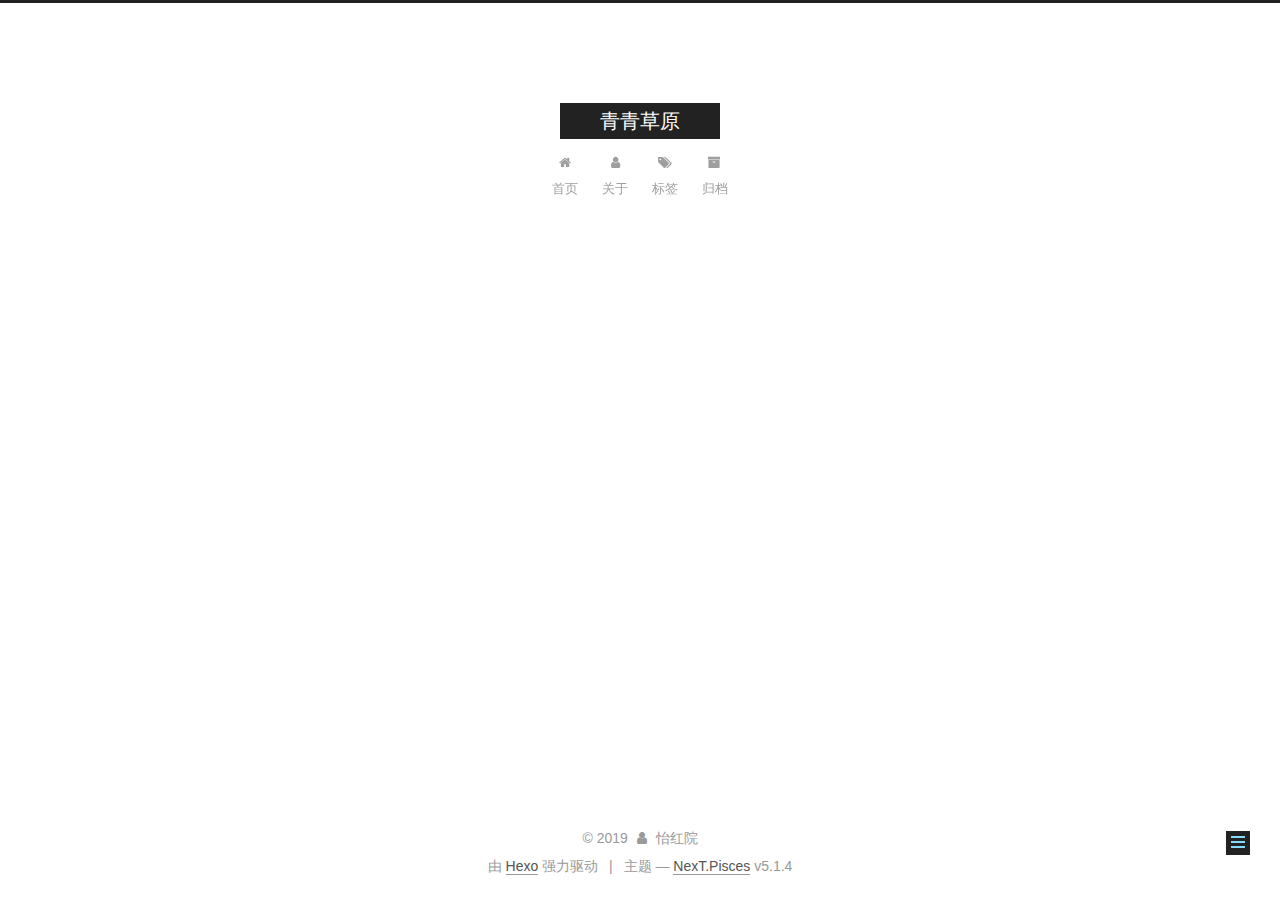
==== about/index.html @ 9c21d279 "Site updated: 2019-01-06 16:43:03" ====
<!DOCTYPE html>



  


<html class="theme-next pisces use-motion" lang="zh-Hans">
<head><meta name="generator" content="Hexo 3.8.0">
  <meta charset="UTF-8">
<meta http-equiv="X-UA-Compatible" content="IE=edge">
<meta name="viewport" content="width=device-width, initial-scale=1, maximum-scale=1">
<meta name="theme-color" content="#222">









<meta http-equiv="Cache-Control" content="no-transform">
<meta http-equiv="Cache-Control" content="no-siteapp">
















  
  
  <link href="/lib/fancybox/source/jquery.fancybox.css?v=2.1.5" rel="stylesheet" type="text/css">







<link href="/lib/font-awesome/css/font-awesome.min.css?v=4.6.2" rel="stylesheet" type="text/css">

<link href="/css/main.css?v=5.1.4" rel="stylesheet" type="text/css">


  <link rel="apple-touch-icon" sizes="180x180" href="/images/apple-touch-icon-next.png?v=5.1.4">


  <link rel="icon" type="image/png" sizes="32x32" href="/images/favicon-32x32-next.png?v=5.1.4">


  <link rel="icon" type="image/png" sizes="16x16" href="/images/favicon-16x16-next.png?v=5.1.4">


  <link rel="mask-icon" href="/images/logo.svg?v=5.1.4" color="#222">





  <meta name="keywords" content="Hexo, NexT">










<meta property="og:type" content="website">
<meta property="og:title" content="about">
<meta property="og:url" content="http://yoursite.com/about/index.html">
<meta property="og:site_name" content="青青草原">
<meta property="og:locale" content="zh-Hans">
<meta property="og:updated_time" content="2019-01-05T13:21:38.203Z">
<meta name="twitter:card" content="summary">
<meta name="twitter:title" content="about">



<script type="text/javascript" id="hexo.configurations">
  var NexT = window.NexT || {};
  var CONFIG = {
    root: '/',
    scheme: 'Pisces',
    version: '5.1.4',
    sidebar: {"position":"right","display":"post","offset":12,"b2t":false,"scrollpercent":false,"onmobile":false},
    fancybox: true,
    tabs: true,
    motion: {"enable":true,"async":false,"transition":{"post_block":"fadeIn","post_header":"slideDownIn","post_body":"slideDownIn","coll_header":"slideLeftIn","sidebar":"slideUpIn"}},
    duoshuo: {
      userId: '0',
      author: '博主'
    },
    algolia: {
      applicationID: '',
      apiKey: '',
      indexName: '',
      hits: {"per_page":10},
      labels: {"input_placeholder":"Search for Posts","hits_empty":"We didn't find any results for the search: ${query}","hits_stats":"${hits} results found in ${time} ms"}
    }
  };
</script>



  <link rel="canonical" href="http://yoursite.com/about/">





  <title>about | 青青草原</title>
  








</head>

<body itemscope="" itemtype="http://schema.org/WebPage" lang="zh-Hans">

  
  
    
  

  <div class="container sidebar-position-right page-post-detail">
    <div class="headband"></div>

    <header id="header" class="header" itemscope="" itemtype="http://schema.org/WPHeader">
      <div class="header-inner"><div class="site-brand-wrapper">
  <div class="site-meta ">
    

    <div class="custom-logo-site-title">
      <a href="/" class="brand" rel="start">
        <span class="logo-line-before"><i></i></span>
        <span class="site-title">青青草原</span>
        <span class="logo-line-after"><i></i></span>
      </a>
    </div>
      
        <p class="site-subtitle"></p>
      
  </div>

  <div class="site-nav-toggle">
    <button>
      <span class="btn-bar"></span>
      <span class="btn-bar"></span>
      <span class="btn-bar"></span>
    </button>
  </div>
</div>

<nav class="site-nav">
  

  
    <ul id="menu" class="menu">
      
        
        <li class="menu-item menu-item-home">
          <a href="/" rel="section">
            
              <i class="menu-item-icon fa fa-fw fa-home"></i> <br>
            
            首页
          </a>
        </li>
      
        
        <li class="menu-item menu-item-about">
          <a href="/about/" rel="section">
            
              <i class="menu-item-icon fa fa-fw fa-user"></i> <br>
            
            关于
          </a>
        </li>
      
        
        <li class="menu-item menu-item-tags">
          <a href="/tags/" rel="section">
            
              <i class="menu-item-icon fa fa-fw fa-tags"></i> <br>
            
            标签
          </a>
        </li>
      
        
        <li class="menu-item menu-item-archives">
          <a href="/archives/" rel="section">
            
              <i class="menu-item-icon fa fa-fw fa-archive"></i> <br>
            
            归档
          </a>
        </li>
      

      
    </ul>
  

  
</nav>



 </div>
    </header>

    <main id="main" class="main">
      <div class="main-inner">
        <div class="content-wrap">
          <div id="content" class="content">
            

  <div id="posts" class="posts-expand">
    
    
    
    <div class="post-block page">
      <header class="post-header">

	<h1 class="post-title" itemprop="name headline">about</h1>



</header>

      
      
      
      <div class="post-body">
        
        
          
        
      </div>
      
      
      
    </div>
    
    
    
  </div>


          </div>
          


          

  



        </div>
        
          
  
  <div class="sidebar-toggle">
    <div class="sidebar-toggle-line-wrap">
      <span class="sidebar-toggle-line sidebar-toggle-line-first"></span>
      <span class="sidebar-toggle-line sidebar-toggle-line-middle"></span>
      <span class="sidebar-toggle-line sidebar-toggle-line-last"></span>
    </div>
  </div>

  <aside id="sidebar" class="sidebar">
    
    <div class="sidebar-inner">

      

      

      <section class="site-overview-wrap sidebar-panel sidebar-panel-active">
        <div class="site-overview">
          <div class="site-author motion-element" itemprop="author" itemscope="" itemtype="http://schema.org/Person">
            
              <img class="site-author-image" itemprop="image" src="/images/jiqimao.jpg" alt="怡红院">
            
              <p class="site-author-name" itemprop="name">怡红院</p>
              <p class="site-description motion-element" itemprop="description"></p>
          </div>

          <nav class="site-state motion-element">

            
              <div class="site-state-item site-state-posts">
              
                <a href="/archives/">
              
                  <span class="site-state-item-count">1</span>
                  <span class="site-state-item-name">日志</span>
                </a>
              </div>
            

            

            

          </nav>

          

          
            <div class="links-of-author motion-element">
                
                  <span class="links-of-author-item">
                    <a href="https://github.com/dadjdka" target="_blank" title="GitHub">
                      
                        <i class="fa fa-fw fa-github"></i>GitHub</a>
                  </span>
                
                  <span class="links-of-author-item">
                    <a href="https://weibo.com/u/5741704016" target="_blank" title="weibo">
                      
                        <i class="fa fa-fw fa-weibo"></i>weibo</a>
                  </span>
                
            </div>
          

          
          

          
          
            <div class="links-of-blogroll motion-element links-of-blogroll-block">
              <div class="links-of-blogroll-title">
                <i class="fa  fa-fw fa-link"></i>
                Links
              </div>
              <ul class="links-of-blogroll-list">
                
                  <li class="links-of-blogroll-item">
                    <a href="http://#/" title="站长推荐" target="_blank">站长推荐</a>
                  </li>
                
              </ul>
            </div>
          

          

        </div>
      </section>

      

      

    </div>
  </aside>


        
      </div>
    </main>

    <footer id="footer" class="footer">
      <div class="footer-inner">
        <div class="copyright">&copy; <span itemprop="copyrightYear">2019</span>
  <span class="with-love">
    <i class="fa fa-user"></i>
  </span>
  <span class="author" itemprop="copyrightHolder">怡红院</span>

  
</div>


  <div class="powered-by">由 <a class="theme-link" target="_blank" href="https://hexo.io">Hexo</a> 强力驱动</div>



  <span class="post-meta-divider">|</span>



  <div class="theme-info">主题 &mdash; <a class="theme-link" target="_blank" href="https://github.com/iissnan/hexo-theme-next">NexT.Pisces</a> v5.1.4</div>




        







        
      </div>
    </footer>

    
      <div class="back-to-top">
        <i class="fa fa-arrow-up"></i>
        
      </div>
    

    

  </div>

  

<script type="text/javascript">
  if (Object.prototype.toString.call(window.Promise) !== '[object Function]') {
    window.Promise = null;
  }
</script>









  












  
  
    <script type="text/javascript" src="/lib/jquery/index.js?v=2.1.3"></script>
  

  
  
    <script type="text/javascript" src="/lib/fastclick/lib/fastclick.min.js?v=1.0.6"></script>
  

  
  
    <script type="text/javascript" src="/lib/jquery_lazyload/jquery.lazyload.js?v=1.9.7"></script>
  

  
  
    <script type="text/javascript" src="/lib/velocity/velocity.min.js?v=1.2.1"></script>
  

  
  
    <script type="text/javascript" src="/lib/velocity/velocity.ui.min.js?v=1.2.1"></script>
  

  
  
    <script type="text/javascript" src="/lib/fancybox/source/jquery.fancybox.pack.js?v=2.1.5"></script>
  


  


  <script type="text/javascript" src="/js/src/utils.js?v=5.1.4"></script>

  <script type="text/javascript" src="/js/src/motion.js?v=5.1.4"></script>



  
  


  <script type="text/javascript" src="/js/src/affix.js?v=5.1.4"></script>

  <script type="text/javascript" src="/js/src/schemes/pisces.js?v=5.1.4"></script>



  
  <script type="text/javascript" src="/js/src/scrollspy.js?v=5.1.4"></script>
<script type="text/javascript" src="/js/src/post-details.js?v=5.1.4"></script>



  


  <script type="text/javascript" src="/js/src/bootstrap.js?v=5.1.4"></script>



  


  




	





  





  












  





  

  

  

  
  

  

  

  

</body>
</html>
---- css/main.css ----
/* normalize.css v3.0.2 | MIT License | git.io/normalize */
html {
  font-family: sans-serif; /* 1 */
  -ms-text-size-adjust: 100%; /* 2 */
  -webkit-text-size-adjust: 100%; /* 2 */
}
body {
  margin: 0;
}
article,
aside,
details,
figcaption,
figure,
footer,
header,
hgroup,
main,
menu,
nav,
section,
summary {
  display: block;
}
audio,
canvas,
progress,
video {
  display: inline-block; /* 1 */
  vertical-align: baseline; /* 2 */
}
audio:not([controls]) {
  display: none;
  height: 0;
}
[hidden],
template {
  display: none;
}
a {
  background-color: transparent;
}
a:active,
a:hover {
  outline: 0;
}
abbr[title] {
  border-bottom: 1px dotted;
}
b,
strong {
  font-weight: bold;
}
dfn {
  font-style: italic;
}
h1 {
  font-size: 2em;
  margin: 0.67em 0;
}
mark {
  background: #ff0;
  color: #000;
}
small {
  font-size: 80%;
}
sub,
sup {
  font-size: 75%;
  line-height: 0;
  position: relative;
  vertical-align: baseline;
}
sup {
  top: -0.5em;
}
sub {
  bottom: -0.25em;
}
img {
  border: 0;
}
svg:not(:root) {
  overflow: hidden;
}
figure {
  margin: 1em 40px;
}
hr {
  -moz-box-sizing: content-box;
  box-sizing: content-box;
  height: 0;
}
pre {
  overflow: auto;
}
code,
kbd,
pre,
samp {
  font-family: monospace, monospace;
  font-size: 1em;
}
button,
input,
optgroup,
select,
textarea {
  color: inherit; /* 1 */
  font: inherit; /* 2 */
  margin: 0; /* 3 */
}
button {
  overflow: visible;
}
button,
select {
  text-transform: none;
}
button,
html input[type="button"],
input[type="reset"],
input[type="submit"] {
  -webkit-appearance: button; /* 2 */
  cursor: pointer; /* 3 */
}
button[disabled],
html input[disabled] {
  cursor: default;
}
button::-moz-focus-inner,
input::-moz-focus-inner {
  border: 0;
  padding: 0;
}
input {
  line-height: normal;
}
input[type="checkbox"],
input[type="radio"] {
  box-sizing: border-box; /* 1 */
  padding: 0; /* 2 */
}
input[type="number"]::-webkit-inner-spin-button,
input[type="number"]::-webkit-outer-spin-button {
  height: auto;
}
input[type="search"] {
  -webkit-appearance: textfield; /* 1 */
  -moz-box-sizing: content-box;
  -webkit-box-sizing: content-box; /* 2 */
  box-sizing: content-box;
}
input[type="search"]::-webkit-search-cancel-button,
input[type="search"]::-webkit-search-decoration {
  -webkit-appearance: none;
}
fieldset {
  border: 1px solid #c0c0c0;
  margin: 0 2px;
  padding: 0.35em 0.625em 0.75em;
}
legend {
  border: 0; /* 1 */
  padding: 0; /* 2 */
}
textarea {
  overflow: auto;
}
optgroup {
  font-weight: bold;
}
table {
  border-collapse: collapse;
  border-spacing: 0;
}
td,
th {
  padding: 0;
}
::selection {
  background: #262a30;
  color: #fff;
}
body {
  position: relative;
  font-family: 'Lato', "PingFang SC", "Microsoft YaHei", sans-serif;
  font-size: 14px;
  line-height: 2;
  color: #555;
  background: #fff;
}
@media (max-width: 767px) {
  body {
    padding-right: 0 !important;
  }
}
@media (min-width: 768px) and (max-width: 991px) {
  body {
    padding-right: 0 !important;
  }
}
@media (min-width: 1600px) {
  body {
    font-size: 16px;
  }
}
h1,
h2,
h3,
h4,
h5,
h6 {
  margin: 0;
  padding: 0;
  font-weight: bold;
  line-height: 1.5;
  font-family: 'Lato', "PingFang SC", "Microsoft YaHei", sans-serif;
}
h2,
h3,
h4,
h5,
h6 {
  margin: 20px 0 15px;
}
h1 {
  font-size: 22px;
}
@media (max-width: 767px) {
  h1 {
    font-size: 18px;
  }
}
h2 {
  font-size: 20px;
}
@media (max-width: 767px) {
  h2 {
    font-size: 16px;
  }
}
h3 {
  font-size: 18px;
}
@media (max-width: 767px) {
  h3 {
    font-size: 14px;
  }
}
h4 {
  font-size: 16px;
}
@media (max-width: 767px) {
  h4 {
    font-size: 12px;
  }
}
h5 {
  font-size: 14px;
}
@media (max-width: 767px) {
  h5 {
    font-size: 10px;
  }
}
h6 {
  font-size: 12px;
}
@media (max-width: 767px) {
  h6 {
    font-size: 8px;
  }
}
p {
  margin: 0 0 20px 0;
}
a {
  color: #555;
  text-decoration: none;
  outline: none;
  border-bottom: 1px solid #999;
  word-wrap: break-word;
}
a:hover {
  color: #222;
  border-bottom-color: #222;
}
blockquote {
  margin: 0;
  padding: 0;
}
img {
  display: block;
  margin: auto;
  max-width: 100%;
  height: auto;
}
hr {
  margin: 40px 0;
  height: 3px;
  border: none;
  background-color: #ddd;
  background-image: repeating-linear-gradient(-45deg, #fff, #fff 4px, transparent 4px, transparent 8px);
}
blockquote {
  padding: 0 15px;
  color: #666;
  border-left: 4px solid #ddd;
}
blockquote cite::before {
  content: "-";
  padding: 0 5px;
}
dt {
  font-weight: 700;
}
dd {
  margin: 0;
  padding: 0;
}
kbd {
  border: 1px solid #ccc;
  border-radius: 0.2em;
  box-shadow: 0.1em 0.1em 0.2em rgba(0,0,0,0.1);
  background-color: #f9f9f9;
  font-family: inherit;
  background-image: -webkit-linear-gradient(top, #eee, #fff, #eee);
  padding: 0.1em 0.3em;
  white-space: nowrap;
}
.text-left {
  text-align: left;
}
.text-center {
  text-align: center;
}
.text-right {
  text-align: right;
}
.text-justify {
  text-align: justify;
}
.text-nowrap {
  white-space: nowrap;
}
.text-lowercase {
  text-transform: lowercase;
}
.text-uppercase {
  text-transform: uppercase;
}
.text-capitalize {
  text-transform: capitalize;
}
.center-block {
  display: block;
  margin-left: auto;
  margin-right: auto;
}
.clearfix:before,
.clearfix:after {
  content: " ";
  display: table;
}
.clearfix:after {
  clear: both;
}
.pullquote {
  width: 45%;
}
.pullquote.left {
  float: left;
  margin-left: 5px;
  margin-right: 10px;
}
.pullquote.right {
  float: right;
  margin-left: 10px;
  margin-right: 5px;
}
.affix.affix.affix {
  position: fixed;
}
.translation {
  margin-top: -20px;
  font-size: 14px;
  color: #999;
}
.scrollbar-measure {
  width: 100px;
  height: 100px;
  overflow: scroll;
  position: absolute;
  top: -9999px;
}
.use-motion .motion-element {
  opacity: 0;
}
table {
  margin: 20px 0;
  width: 100%;
  border-collapse: collapse;
  border-spacing: 0;
  border: 1px solid #ddd;
  font-size: 14px;
  table-layout: fixed;
  word-wrap: break-all;
}
table>tbody>tr:nth-of-type(odd) {
  background-color: #f9f9f9;
}
table>tbody>tr:hover {
  background-color: #f5f5f5;
}
caption,
th,
td {
  padding: 8px;
  text-align: left;
  vertical-align: middle;
  font-weight: normal;
}
th,
td {
  border-bottom: 3px solid #ddd;
  border-right: 1px solid #eee;
}
th {
  padding-bottom: 10px;
  font-weight: 700;
}
td {
  border-bottom-width: 1px;
}
html,
body {
  height: 100%;
}
.container {
  position: relative;
  min-height: 100%;
}
.header-inner {
  margin: 0 auto;
  padding: 100px 0 70px;
  width: 700px;
}
@media (min-width: 1600px) {
  .container .header-inner {
    width: 900px;
  }
}
.main {
  padding-bottom: 150px;
}
.main-inner {
  margin: 0 auto;
  width: 700px;
}
@media (min-width: 1600px) {
  .container .main-inner {
    width: 900px;
  }
}
.footer {
  position: absolute;
  left: 0;
  bottom: 0;
  width: 100%;
  min-height: 50px;
}
.footer-inner {
  box-sizing: border-box;
  margin: 20px auto;
  width: 700px;
}
@media (min-width: 1600px) {
  .container .footer-inner {
    width: 900px;
  }
}
pre,
.highlight {
  overflow: auto;
  margin: 20px 0;
  padding: 0;
  font-size: 13px;
  color: #4d4d4c;
  background: #f7f7f7;
  line-height: 1.6;
}
pre,
code {
  font-family: consolas, Menlo, "PingFang SC", "Microsoft YaHei", monospace;
}
code {
  padding: 2px 4px;
  word-wrap: break-word;
  color: #555;
  background: #eee;
  border-radius: 3px;
  font-size: 13px;
}
pre {
  padding: 10px;
}
pre code {
  padding: 0;
  color: #4d4d4c;
  background: none;
  text-shadow: none;
}
.highlight {
  border-radius: 1px;
}
.highlight pre {
  border: none;
  margin: 0;
  padding: 10px 0;
}
.highlight table {
  margin: 0;
  width: auto;
  border: none;
}
.highlight td {
  border: none;
  padding: 0;
}
.highlight figcaption {
  font-size: 1em;
  color: #4d4d4c;
  line-height: 1em;
  margin-bottom: 1em;
}
.highlight figcaption:before,
.highlight figcaption:after {
  content: " ";
  display: table;
}
.highlight figcaption:after {
  clear: both;
}
.highlight figcaption a {
  float: right;
  color: #4d4d4c;
}
.highlight figcaption a:hover {
  border-bottom-color: #4d4d4c;
}
.highlight .gutter pre {
  padding-left: 10px;
  padding-right: 10px;
  color: #869194;
  text-align: right;
  background-color: #eff2f3;
}
.highlight .code pre {
  width: 100%;
  padding-left: 10px;
  padding-right: 10px;
  background-color: #f7f7f7;
}
.highlight .line {
  height: 20px;
}
.gutter {
  -webkit-user-select: none;
  -moz-user-select: none;
  -ms-user-select: none;
  user-select: none;
}
.gist table {
  width: auto;
}
.gist table td {
  border: none;
}
pre .deletion {
  background: #fdd;
}
pre .addition {
  background: #dfd;
}
pre .meta {
  color: #8959a8;
}
pre .comment {
  color: #8e908c;
}
pre .variable,
pre .attribute,
pre .tag,
pre .regexp,
pre .ruby .constant,
pre .xml .tag .title,
pre .xml .pi,
pre .xml .doctype,
pre .html .doctype,
pre .css .id,
pre .css .class,
pre .css .pseudo {
  color: #c82829;
}
pre .number,
pre .preprocessor,
pre .built_in,
pre .literal,
pre .params,
pre .constant,
pre .command {
  color: #f5871f;
}
pre .ruby .class .title,
pre .css .rules .attribute,
pre .string,
pre .value,
pre .inheritance,
pre .header,
pre .ruby .symbol,
pre .xml .cdata,
pre .special,
pre .number,
pre .formula {
  color: #718c00;
}
pre .title,
pre .css .hexcolor {
  color: #3e999f;
}
pre .function,
pre .python .decorator,
pre .python .title,
pre .ruby .function .title,
pre .ruby .title .keyword,
pre .perl .sub,
pre .javascript .title,
pre .coffeescript .title {
  color: #4271ae;
}
pre .keyword,
pre .javascript .function {
  color: #8959a8;
}
.full-image.full-image.full-image.full-image {
  border: none;
  max-width: 100%;
  width: auto;
  margin: 20px auto 25px;
}
@media (min-width: 992px) {
  .full-image.full-image.full-image.full-image {
    max-width: none;
    width: 110%;
    margin: 25px -5%;
  }
}
.blockquote-center,
.page-home .post-type-quote blockquote,
.page-post-detail .post-type-quote blockquote {
  position: relative;
  margin: 40px 0;
  padding: 0;
  border-left: none;
  text-align: center;
}
.blockquote-center::before,
.page-home .post-type-quote blockquote::before,
.page-post-detail .post-type-quote blockquote::before,
.blockquote-center::after,
.page-home .post-type-quote blockquote::after,
.page-post-detail .post-type-quote blockquote::after {
  position: absolute;
  content: ' ';
  display: block;
  width: 100%;
  height: 24px;
  opacity: 0.2;
  background-repeat: no-repeat;
  background-position: 0 -6px;
  background-size: 22px 22px;
}
.blockquote-center::before,
.page-home .post-type-quote blockquote::before,
.page-post-detail .post-type-quote blockquote::before {
  top: -20px;
  background-image: url("../images/quote-l.svg");
  border-top: 1px solid #ccc;
}
.blockquote-center::after,
.page-home .post-type-quote blockquote::after,
.page-post-detail .post-type-quote blockquote::after {
  bottom: -20px;
  background-image: url("../images/quote-r.svg");
  border-bottom: 1px solid #ccc;
  background-position: 100% 8px;
}
.blockquote-center p,
.page-home .post-type-quote blockquote p,
.page-post-detail .post-type-quote blockquote p,
.blockquote-center div,
.page-home .post-type-quote blockquote div,
.page-post-detail .post-type-quote blockquote div {
  text-align: center;
}
.post .post-body .group-picture img {
  box-sizing: border-box;
  padding: 0 3px;
  border: none;
}
.post .group-picture-row {
  overflow: hidden;
  margin-top: 6px;
}
.post .group-picture-row:first-child {
  margin-top: 0;
}
.post .group-picture-column {
  float: left;
}
.page-post-detail .post-body .group-picture-column {
  float: none;
  margin-top: 10px;
  width: auto !important;
}
.page-post-detail .post-body .group-picture-column img {
  margin: 0 auto;
}
.page-archive .group-picture-container {
  overflow: hidden;
}
.page-archive .group-picture-row {
  float: left;
}
.page-archive .group-picture-row:first-child {
  margin-top: 6px;
}
.page-archive .group-picture-column {
  max-width: 150px;
  max-height: 150px;
}
.post-body .note {
  position: relative;
  padding: 15px;
  margin-bottom: 20px;
  border: 1px solid #eee;
  border-left-width: 5px;
  border-radius: 3px;
}
.post-body .note h2,
.post-body .note h3,
.post-body .note h4,
.post-body .note h5,
.post-body .note h6 {
  margin-top: 0;
  margin-bottom: 0;
  border-bottom: initial;
  padding-top: 0 !important;
}
.post-body .note p:first-child,
.post-body .note ul:first-child,
.post-body .note ol:first-child,
.post-body .note table:first-child,
.post-body .note pre:first-child,
.post-body .note blockquote:first-child {
  margin-top: 0;
}
.post-body .note p:last-child,
.post-body .note ul:last-child,
.post-body .note ol:last-child,
.post-body .note table:last-child,
.post-body .note pre:last-child,
.post-body .note blockquote:last-child {
  margin-bottom: 0;
}
.post-body .note.default {
  border-left-color: #777;
}
.post-body .note.default h2,
.post-body .note.default h3,
.post-body .note.default h4,
.post-body .note.default h5,
.post-body .note.default h6 {
  color: #777;
}
.post-body .note.primary {
  border-left-color: #6f42c1;
}
.post-body .note.primary h2,
.post-body .note.primary h3,
.post-body .note.primary h4,
.post-body .note.primary h5,
.post-body .note.primary h6 {
  color: #6f42c1;
}
.post-body .note.info {
  border-left-color: #428bca;
}
.post-body .note.info h2,
.post-body .note.info h3,
.post-body .note.info h4,
.post-body .note.info h5,
.post-body .note.info h6 {
  color: #428bca;
}
.post-body .note.success {
  border-left-color: #5cb85c;
}
.post-body .note.success h2,
.post-body .note.success h3,
.post-body .note.success h4,
.post-body .note.success h5,
.post-body .note.success h6 {
  color: #5cb85c;
}
.post-body .note.warning {
  border-left-color: #f0ad4e;
}
.post-body .note.warning h2,
.post-body .note.warning h3,
.post-body .note.warning h4,
.post-body .note.warning h5,
.post-body .note.warning h6 {
  color: #f0ad4e;
}
.post-body .note.danger {
  border-left-color: #d9534f;
}
.post-body .note.danger h2,
.post-body .note.danger h3,
.post-body .note.danger h4,
.post-body .note.danger h5,
.post-body .note.danger h6 {
  color: #d9534f;
}
.post-body .label {
  display: inline;
  padding: 0 2px;
  white-space: nowrap;
}
.post-body .label.default {
  background-color: #f0f0f0;
}
.post-body .label.primary {
  background-color: #efe6f7;
}
.post-body .label.info {
  background-color: #e5f2f8;
}
.post-body .label.success {
  background-color: #e7f4e9;
}
.post-body .label.warning {
  background-color: #fcf6e1;
}
.post-body .label.danger {
  background-color: #fae8eb;
}
.post-body .tabs {
  position: relative;
  display: block;
  margin-bottom: 20px;
  padding-top: 10px;
}
.post-body .tabs ul.nav-tabs {
  margin: 0;
  padding: 0;
  display: flex;
  margin-bottom: -1px;
}
@media (max-width: 413px) {
  .post-body .tabs ul.nav-tabs {
    display: block;
    margin-bottom: 5px;
  }
}
.post-body .tabs ul.nav-tabs li.tab {
  list-style-type: none !important;
  margin: 0 0.25em 0 0;
  border-top: 3px solid transparent;
  border-left: 1px solid transparent;
  border-right: 1px solid transparent;
}
@media (max-width: 413px) {
  .post-body .tabs ul.nav-tabs li.tab {
    margin: initial;
    border-top: 1px solid transparent;
    border-left: 3px solid transparent;
    border-right: 1px solid transparent;
    border-bottom: 1px solid transparent;
  }
}
.post-body .tabs ul.nav-tabs li.tab a {
  outline: 0;
  border-bottom: initial;
  display: block;
  line-height: 1.8em;
  padding: 0.25em 0.75em;
  transition-duration: 0.2s;
  transition-timing-function: ease-out;
  transition-delay: 0s;
}
.post-body .tabs ul.nav-tabs li.tab a i {
  width: 1.285714285714286em;
}
.post-body .tabs ul.nav-tabs li.tab.active {
  border-top: 3px solid #fc6423;
  border-left: 1px solid #ddd;
  border-right: 1px solid #ddd;
  background-color: #fff;
}
@media (max-width: 413px) {
  .post-body .tabs ul.nav-tabs li.tab.active {
    border-top: 1px solid #ddd;
    border-left: 3px solid #fc6423;
    border-right: 1px solid #ddd;
    border-bottom: 1px solid #ddd;
  }
}
.post-body .tabs ul.nav-tabs li.tab.active a {
  cursor: default;
  color: #555;
}
.post-body .tabs .tab-content {
  background-color: #fff;
}
.post-body .tabs .tab-content .tab-pane {
  border: 1px solid #ddd;
  padding: 20px 20px 0 20px;
}
.post-body .tabs .tab-content .tab-pane:not(.active) {
  display: none !important;
}
.post-body .tabs .tab-content .tab-pane.active {
  display: block !important;
}
.btn {
  display: inline-block;
  padding: 0 20px;
  font-size: 14px;
  color: #fff;
  background: #222;
  border: 2px solid #222;
  text-decoration: none;
  border-radius: 0;
  transition-property: background-color;
  transition-duration: 0.2s;
  transition-timing-function: ease-in-out;
  transition-delay: 0s;
  line-height: 2;
}
.btn:hover {
  border-color: #222;
  color: #222;
  background: #fff;
}
.btn +.btn {
  margin: 0 0 8px 8px;
}
.btn .fa-fw {
  width: 1.285714285714286em;
  text-align: left;
}
.btn-bar {
  display: block;
  width: 22px;
  height: 2px;
  background: #555;
  border-radius: 1px;
}
.btn-bar+.btn-bar {
  margin-top: 4px;
}
.pagination {
  margin: 120px 0 40px;
  text-align: center;
  border-top: 1px solid #eee;
}
.page-number-basic,
.pagination .prev,
.pagination .next,
.pagination .page-number,
.pagination .space {
  display: inline-block;
  position: relative;
  top: -1px;
  margin: 0 10px;
  padding: 0 11px;
}
@media (max-width: 767px) {
  .page-number-basic,
  .pagination .prev,
  .pagination .next,
  .pagination .page-number,
  .pagination .space {
    margin: 0 5px;
  }
}
.pagination .prev,
.pagination .next,
.pagination .page-number {
  border-bottom: 0;
  border-top: 1px solid #eee;
  transition-property: border-color;
  transition-duration: 0.2s;
  transition-timing-function: ease-in-out;
  transition-delay: 0s;
}
.pagination .prev:hover,
.pagination .next:hover,
.pagination .page-number:hover {
  border-top-color: #222;
}
.pagination .space {
  padding: 0;
  margin: 0;
}
.pagination .prev {
  margin-left: 0;
}
.pagination .next {
  margin-right: 0;
}
.pagination .page-number.current {
  color: #fff;
  background: #ccc;
  border-top-color: #ccc;
}
@media (max-width: 767px) {
  .pagination {
    border-top: none;
  }
  .pagination .prev,
  .pagination .next,
  .pagination .page-number {
    margin-bottom: 10px;
    border-top: 0;
    border-bottom: 1px solid #eee;
    padding: 0 10px;
  }
  .pagination .prev:hover,
  .pagination .next:hover,
  .pagination .page-number:hover {
    border-bottom-color: #222;
  }
}
.comments {
  margin: 60px 20px 0;
}
.tag-cloud {
  text-align: center;
}
.tag-cloud a {
  display: inline-block;
  margin: 10px;
}
.back-to-top {
  box-sizing: border-box;
  position: fixed;
  bottom: -100px;
  right: 30px;
  z-index: 1050;
  padding: 0 6px;
  width: 24px;
  background: #222;
  font-size: 12px;
  opacity: 1;
  color: #fff;
  cursor: pointer;
  text-align: center;
  -webkit-transform: translateZ(0);
  transition-property: bottom;
  transition-duration: 0.2s;
  transition-timing-function: ease-in-out;
  transition-delay: 0s;
}
@media (min-width: 768px) and (max-width: 991px) {
  .back-to-top {
    display: none !important;
  }
}
@media (max-width: 767px) {
  .back-to-top {
    display: none !important;
  }
}
.back-to-top.back-to-top-on {
  bottom: 19px;
}
.header {
  background: transparent;
}
.header-inner {
  position: relative;
}
.headband {
  height: 3px;
  background: #222;
}
.site-meta {
  margin: 0;
  text-align: center;
}
@media (max-width: 767px) {
  .site-meta {
    text-align: center;
  }
}
.brand {
  position: relative;
  display: inline-block;
  padding: 0 40px;
  color: #fff;
  background: #222;
  border-bottom: none;
}
.brand:hover {
  color: #fff;
}
.logo {
  display: inline-block;
  margin-right: 5px;
  line-height: 36px;
  vertical-align: top;
}
.site-title {
  display: inline-block;
  vertical-align: top;
  line-height: 36px;
  font-size: 20px;
  font-weight: normal;
  font-family: 'Lato', "PingFang SC", "Microsoft YaHei", sans-serif;
}
.site-subtitle {
  margin-top: 10px;
  font-size: 13px;
  color: #999;
}
.use-motion .brand {
  opacity: 0;
}
.use-motion .logo,
.use-motion .site-title,
.use-motion .site-subtitle {
  opacity: 0;
  position: relative;
  top: -10px;
}
.site-nav-toggle {
  display: none;
  position: absolute;
  top: 10px;
  left: 10px;
}
@media (max-width: 767px) {
  .site-nav-toggle {
    display: block;
  }
}
.site-nav-toggle button {
  margin-top: 2px;
  padding: 9px 10px;
  background: transparent;
  border: none;
}
@media (max-width: 767px) {
  .site-nav {
    display: none;
    margin: 0 -10px;
    padding: 0 10px;
    clear: both;
    border-top: 1px solid #ddd;
  }
}
@media (min-width: 768px) and (max-width: 991px) {
  .site-nav {
    display: block !important;
  }
}
@media (min-width: 992px) {
  .site-nav {
    display: block !important;
  }
}
.menu {
  margin-top: 20px;
  padding-left: 0;
  text-align: center;
}
.menu .menu-item {
  display: inline-block;
  margin: 0 10px;
  list-style: none;
}
@media screen and (max-width: 767px) {
  .menu .menu-item {
    margin-top: 10px;
  }
}
.menu .menu-item a {
  display: block;
  font-size: 13px;
  line-height: inherit;
  border-bottom: 1px solid transparent;
  transition-property: border-color;
  transition-duration: 0.2s;
  transition-timing-function: ease-in-out;
  transition-delay: 0s;
}
.menu .menu-item a:hover {
  border-bottom-color: #222;
}
.menu .menu-item .fa {
  margin-right: 5px;
}
.use-motion .menu-item {
  opacity: 0;
}
.post-body {
  font-family: 'Lato', "PingFang SC", "Microsoft YaHei", sans-serif;
}
@media (max-width: 767px) {
  .post-body {
    word-break: break-word;
  }
}
.post-body .fancybox img {
  display: block !important;
  margin: 0 auto;
  cursor: pointer;
  cursor: zoom-in;
  cursor: -webkit-zoom-in;
}
.post-body .image-caption,
.post-body .figure .caption {
  margin: -20px auto 15px;
  text-align: center;
  font-size: 14px;
  color: #999;
  font-weight: bold;
  line-height: 1;
}
.post-sticky-flag {
  display: inline-block;
  font-size: 16px;
  -ms-transform: rotate(30deg);
  -webkit-transform: rotate(30deg);
  -moz-transform: rotate(30deg);
  -ms-transform: rotate(30deg);
  -o-transform: rotate(30deg);
  transform: rotate(30deg);
}
.use-motion .post-block,
.use-motion .pagination,
.use-motion .comments {
  opacity: 0;
}
.use-motion .post-header {
  opacity: 0;
}
.use-motion .post-body {
  opacity: 0;
}
.use-motion .collection-title {
  opacity: 0;
}
.posts-expand {
  padding-top: 40px;
}
@media (max-width: 767px) {
  .posts-expand {
    margin: 0 20px;
  }
  .post-body pre .gutter pre {
    padding-right: 10px;
  }
  .post-body .highlight {
    margin-left: 0px;
    margin-right: 0px;
    padding: 0;
  }
  .post-body .highlight .gutter pre {
    padding-right: 10px;
  }
}
@media (min-width: 992px) {
  .posts-expand .post-body {
    text-align: justify;
  }
}
.posts-expand .post-body h2,
.posts-expand .post-body h3,
.posts-expand .post-body h4,
.posts-expand .post-body h5,
.posts-expand .post-body h6 {
  padding-top: 10px;
}
.posts-expand .post-body h2 .header-anchor,
.posts-expand .post-body h3 .header-anchor,
.posts-expand .post-body h4 .header-anchor,
.posts-expand .post-body h5 .header-anchor,
.posts-expand .post-body h6 .header-anchor {
  float: right;
  margin-left: 10px;
  color: #ccc;
  border-bottom-style: none;
  visibility: hidden;
}
.posts-expand .post-body h2 .header-anchor:hover,
.posts-expand .post-body h3 .header-anchor:hover,
.posts-expand .post-body h4 .header-anchor:hover,
.posts-expand .post-body h5 .header-anchor:hover,
.posts-expand .post-body h6 .header-anchor:hover {
  color: inherit;
}
.posts-expand .post-body h2:hover .header-anchor,
.posts-expand .post-body h3:hover .header-anchor,
.posts-expand .post-body h4:hover .header-anchor,
.posts-expand .post-body h5:hover .header-anchor,
.posts-expand .post-body h6:hover .header-anchor {
  visibility: visible;
}
.posts-expand .post-body ul li {
  list-style: circle;
}
.posts-expand .post-body img {
  box-sizing: border-box;
  margin: auto;
  padding: 3px;
  border: 1px solid #ddd;
}
.posts-expand .post-body .fancybox img {
  margin: 0 auto 25px;
}
@media (max-width: 767px) {
  .posts-collapse {
    margin: 0 20px;
  }
  .posts-collapse .post-title,
  .posts-collapse .post-meta {
    display: block;
    width: auto;
    text-align: left;
  }
}
.posts-collapse {
  position: relative;
  z-index: 1010;
  margin-left: 55px;
}
.posts-collapse::after {
  content: " ";
  position: absolute;
  top: 20px;
  left: 0;
  margin-left: -2px;
  width: 4px;
  height: 100%;
  background: #f5f5f5;
  z-index: -1;
}
@media (max-width: 767px) {
  .posts-collapse {
    margin: 0 20px;
  }
}
.posts-collapse .collection-title {
  position: relative;
  margin: 60px 0;
}
.posts-collapse .collection-title h1,
.posts-collapse .collection-title h2 {
  margin-left: 20px;
}
.posts-collapse .collection-title small {
  color: #bbb;
  margin-left: 5px;
}
.posts-collapse .collection-title::before {
  content: " ";
  position: absolute;
  left: 0;
  top: 50%;
  margin-left: -4px;
  margin-top: -4px;
  width: 8px;
  height: 8px;
  background: #bbb;
  border-radius: 50%;
}
.posts-collapse .post {
  margin: 30px 0;
}
.posts-collapse .post-header {
  position: relative;
  transition-duration: 0.2s;
  transition-timing-function: ease-in-out;
  transition-delay: 0s;
  transition-property: border;
  border-bottom: 1px dashed #ccc;
}
.posts-collapse .post-header::before {
  content: " ";
  position: absolute;
  left: 0;
  top: 12px;
  width: 6px;
  height: 6px;
  margin-left: -4px;
  background: #bbb;
  border-radius: 50%;
  border: 1px solid #fff;
  transition-duration: 0.2s;
  transition-timing-function: ease-in-out;
  transition-delay: 0s;
  transition-property: background;
}
.posts-collapse .post-header:hover {
  border-bottom-color: #666;
}
.posts-collapse .post-header:hover::before {
  background: #222;
}
.posts-collapse .post-meta {
  position: absolute;
  font-size: 12px;
  left: 20px;
  top: 5px;
}
.posts-collapse .post-comments-count {
  display: none;
}
.posts-collapse .post-title {
  margin-left: 60px;
  font-size: 16px;
  font-weight: normal;
  line-height: inherit;
}
.posts-collapse .post-title::after {
  margin-left: 3px;
  opacity: 0.6;
}
.posts-collapse .post-title a {
  color: #666;
  border-bottom: none;
}
.page-home .post-type-quote .post-header,
.page-post-detail .post-type-quote .post-header,
.page-home .post-type-quote .post-tags,
.page-post-detail .post-type-quote .post-tags {
  display: none;
}
.posts-expand .post-title {
  text-align: center;
  word-break: break-word;
  font-weight: 400;
}
.posts-expand .post-title-link {
  display: inline-block;
  position: relative;
  color: #555;
  border-bottom: none;
  line-height: 1.2;
  vertical-align: top;
}
.posts-expand .post-title-link::before {
  content: "";
  position: absolute;
  width: 100%;
  height: 2px;
  bottom: 0;
  left: 0;
  background-color: #000;
  visibility: hidden;
  -webkit-transform: scaleX(0);
  -moz-transform: scaleX(0);
  -ms-transform: scaleX(0);
  -o-transform: scaleX(0);
  transform: scaleX(0);
  transition-duration: 0.2s;
  transition-timing-function: ease-in-out;
  transition-delay: 0s;
}
.posts-expand .post-title-link:hover::before {
  visibility: visible;
  -webkit-transform: scaleX(1);
  -moz-transform: scaleX(1);
  -ms-transform: scaleX(1);
  -o-transform: scaleX(1);
  transform: scaleX(1);
}
.posts-expand .post-title-link .fa {
  font-size: 16px;
}
.posts-expand .post-meta {
  margin: 3px 0 60px 0;
  color: #999;
  font-family: 'Lato', "PingFang SC", "Microsoft YaHei", sans-serif;
  font-size: 12px;
  text-align: center;
}
.posts-expand .post-meta .post-category-list {
  display: inline-block;
  margin: 0;
  padding: 3px;
}
.posts-expand .post-meta .post-category-list-link {
  color: #999;
}
.posts-expand .post-meta .post-description {
  font-size: 14px;
  margin-top: 2px;
}
.post-meta-divider {
  margin: 0 0.5em;
}
.post-meta-item-icon {
  margin-right: 3px;
}
@media (min-width: 768px) and (max-width: 991px) {
  .post-meta-item-icon {
    display: inline-block;
  }
}
@media (max-width: 767px) {
  .post-meta-item-icon {
    display: inline-block;
  }
}
@media (min-width: 768px) and (max-width: 991px) {
  .post-meta-item-text {
    display: none;
  }
}
@media (max-width: 767px) {
  .post-meta-item-text {
    display: none;
  }
}
@media (max-width: 767px) {
  .posts-expand .post-comments-count {
    display: none;
  }
}
.post-button {
  margin-top: 40px;
}
.posts-expand .post-tags {
  margin-top: 40px;
  text-align: center;
}
.posts-expand .post-tags a {
  display: inline-block;
  margin-right: 10px;
  font-size: 13px;
}
.post-nav {
  display: table;
  margin-top: 15px;
  width: 100%;
  border-top: 1px solid #eee;
}
.post-nav-divider {
  display: table-cell;
  width: 10%;
}
.post-nav-item {
  display: table-cell;
  padding: 10px 0 0 0;
  width: 45%;
  vertical-align: top;
}
.post-nav-item a {
  position: relative;
  display: block;
  line-height: 25px;
  font-size: 14px;
  color: #555;
  border-bottom: none;
}
.post-nav-item a:hover {
  color: #222;
  border-bottom: none;
}
.post-nav-item a:active {
  top: 2px;
}
.post-nav-item .fa {
  position: absolute;
  top: 8px;
  left: 0;
  font-size: 12px;
}
.post-nav-next a {
  padding-left: 15px;
}
.post-nav-prev {
  text-align: right;
}
.post-nav-prev a {
  padding-right: 15px;
}
.post-nav-prev .fa {
  right: 0;
  left: auto;
}
.posts-expand .post-eof {
  display: block;
  margin: 80px auto 60px;
  width: 8%;
  height: 1px;
  background: #ccc;
  text-align: center;
}
.post:last-child .post-eof.post-eof.post-eof {
  display: none;
}
.post-gallery {
  display: table;
  table-layout: fixed;
  width: 100%;
  border-collapse: separate;
}
.post-gallery-row {
  display: table-row;
}
.post-gallery .post-gallery-img {
  display: table-cell;
  text-align: center;
  vertical-align: middle;
  border: none;
}
.post-gallery .post-gallery-img img {
  max-width: 100%;
  max-height: 100%;
  border: none;
}
.fancybox-close,
.fancybox-close:hover {
  border: none;
}
.rtl.post-body p,
.rtl.post-body a,
.rtl.post-body h1,
.rtl.post-body h2,
.rtl.post-body h3,
.rtl.post-body h4,
.rtl.post-body h5,
.rtl.post-body h6,
.rtl.post-body li,
.rtl.post-body ul,
.rtl.post-body ol {
  direction: rtl;
  font-family: UKIJ Ekran;
}
.rtl.post-title {
  font-family: UKIJ Ekran;
}
.sidebar {
  position: fixed;
  right: 0;
  top: 0;
  bottom: 0;
  width: 0;
  z-index: 1040;
  box-shadow: inset 0 2px 6px #000;
  background: #222;
  -webkit-transform: translateZ(0);
}
.sidebar a {
  color: #999;
  border-bottom-color: #555;
}
.sidebar a:hover {
  color: #eee;
}
@media (min-width: 768px) and (max-width: 991px) {
  .sidebar {
    display: none !important;
  }
}
@media (max-width: 767px) {
  .sidebar {
    display: none !important;
  }
}
.sidebar-inner {
  position: relative;
  padding: 20px 10px;
  color: #999;
  text-align: center;
}
.site-overview-wrap {
  overflow: hidden;
}
.site-overview {
  overflow-y: auto;
  overflow-x: hidden;
}
.sidebar-toggle {
  position: fixed;
  right: 30px;
  bottom: 45px;
  width: 14px;
  height: 14px;
  padding: 5px;
  background: #222;
  line-height: 0;
  z-index: 1050;
  cursor: pointer;
  -webkit-transform: translateZ(0);
}
@media (min-width: 768px) and (max-width: 991px) {
  .sidebar-toggle {
    display: none !important;
  }
}
@media (max-width: 767px) {
  .sidebar-toggle {
    display: none !important;
  }
}
.sidebar-toggle-line {
  position: relative;
  display: inline-block;
  vertical-align: top;
  height: 2px;
  width: 100%;
  background: #fff;
  margin-top: 3px;
}
.sidebar-toggle-line:first-child {
  margin-top: 0;
}
.site-author-image {
  display: block;
  margin: 0 auto;
  padding: 2px;
  max-width: 96px;
  height: auto;
  border: 2px solid #333;
}
.site-author-name {
  margin: 5px 0 0;
  text-align: center;
  color: #f5f5f5;
  font-weight: normal;
}
.site-description {
  margin-top: 5px;
  text-align: center;
  font-size: 14px;
  color: #999;
}
.site-state {
  overflow: hidden;
  line-height: 1.4;
  white-space: nowrap;
  text-align: center;
}
.site-state-item {
  display: inline-block;
  padding: 0 15px;
  border-left: 1px solid #333;
}
.site-state-item:first-child {
  border-left: none;
}
.site-state-item a {
  border-bottom: none;
}
.site-state-item-count {
  display: block;
  text-align: center;
  color: inherit;
  font-weight: 600;
  font-size: 18px;
}
.site-state-item-name {
  font-size: 13px;
  color: inherit;
}
.feed-link {
  margin-top: 20px;
}
.feed-link a {
  display: inline-block;
  padding: 0 15px;
  color: #fc6423;
  border: 1px solid #fc6423;
  border-radius: 4px;
}
.feed-link a i {
  color: #fc6423;
  font-size: 14px;
}
.feed-link a:hover {
  color: #fff;
  background: #fc6423;
}
.feed-link a:hover i {
  color: #fff;
}
.links-of-author {
  margin-top: 20px;
}
.links-of-author a {
  display: inline-block;
  vertical-align: middle;
  margin-right: 10px;
  margin-bottom: 10px;
  border-bottom-color: #555;
  font-size: 13px;
}
.links-of-author a:before {
  display: inline-block;
  vertical-align: middle;
  margin-right: 3px;
  content: " ";
  width: 4px;
  height: 4px;
  border-radius: 50%;
  background: #b4f15c;
}
.links-of-blogroll {
  font-size: 13px;
}
.links-of-blogroll-title {
  margin-top: 20px;
  font-size: 14px;
  font-weight: 600;
}
.links-of-blogroll-list {
  margin: 0;
  padding: 0;
  list-style: none;
}
.links-of-blogroll-item {
  padding: 2px 10px;
}
.links-of-blogroll-item a {
  max-width: 280px;
  box-sizing: border-box;
  display: inline-block;
  overflow: hidden;
  white-space: nowrap;
  text-overflow: ellipsis;
}
.sidebar-nav {
  margin: 0 0 20px;
  padding-left: 0;
}
.sidebar-nav li {
  display: inline-block;
  cursor: pointer;
  border-bottom: 1px solid transparent;
  font-size: 14px;
  color: #555;
}
.sidebar-nav li:hover {
  color: #f5f5f5;
}
.page-post-detail .sidebar-nav-toc {
  padding: 0 5px;
}
.page-post-detail .sidebar-nav-overview {
  margin-left: 10px;
}
.sidebar-nav .sidebar-nav-active {
  color: #87daff;
  border-bottom-color: #87daff;
}
.sidebar-nav .sidebar-nav-active:hover {
  color: #87daff;
}
.sidebar-panel {
  display: none;
}
.sidebar-panel-active {
  display: block;
}
.post-toc-empty {
  font-size: 14px;
  color: #666;
}
.post-toc-wrap {
  overflow: hidden;
}
.post-toc {
  overflow: auto;
}
.post-toc ol {
  margin: 0;
  padding: 0 2px 5px 10px;
  text-align: left;
  list-style: none;
  font-size: 14px;
}
.post-toc ol > ol {
  padding-left: 0;
}
.post-toc ol a {
  transition-duration: 0.2s;
  transition-timing-function: ease-in-out;
  transition-delay: 0s;
  transition-property: all;
  color: #999;
  border-bottom-color: #555;
}
.post-toc ol a:hover {
  color: #ccc;
  border-bottom-color: #ccc;
}
.post-toc .nav-item {
  overflow: hidden;
  text-overflow: ellipsis;
  text-align: justify;
  white-space: nowrap;
  line-height: 1.8;
}
.post-toc .nav .nav-child {
  display: none;
}
.post-toc .nav .active > .nav-child {
  display: block;
}
.post-toc .nav .active-current > .nav-child {
  display: block;
}
.post-toc .nav .active-current > .nav-child > .nav-item {
  display: block;
}
.post-toc .nav .active > a {
  color: #87daff;
  border-bottom-color: #87daff;
}
.post-toc .nav .active-current > a {
  color: #87daff;
}
.post-toc .nav .active-current > a:hover {
  color: #87daff;
}
.footer {
  font-size: 14px;
  color: #999;
}
.footer img {
  border: none;
}
.footer-inner {
  text-align: center;
}
.with-love {
  display: inline-block;
  margin: 0 5px;
}
.powered-by,
.theme-info {
  display: inline-block;
}
.cc-license {
  margin-top: 10px;
  text-align: center;
}
.cc-license .cc-opacity {
  opacity: 0.7;
  border-bottom: none;
}
.cc-license .cc-opacity:hover {
  opacity: 0.9;
}
.cc-license img {
  display: inline-block;
}
.theme-next #ds-thread #ds-reset {
  color: #555;
}
.theme-next #ds-thread #ds-reset .ds-replybox {
  margin-bottom: 30px;
}
.theme-next #ds-thread #ds-reset .ds-replybox .ds-avatar,
.theme-next #ds-reset .ds-avatar img {
  box-shadow: none;
}
.theme-next #ds-thread #ds-reset .ds-textarea-wrapper {
  border-color: #c7d4e1;
  background: none;
  border-top-right-radius: 3px;
  border-top-left-radius: 3px;
}
.theme-next #ds-thread #ds-reset .ds-textarea-wrapper textarea {
  height: 60px;
}
.theme-next #ds-reset .ds-rounded-top {
  border-radius: 0;
}
.theme-next #ds-thread #ds-reset .ds-post-toolbar {
  box-sizing: border-box;
  border: 1px solid #c7d4e1;
  background: #f6f8fa;
}
.theme-next #ds-thread #ds-reset .ds-post-options {
  height: 40px;
  border: none;
  background: none;
}
.theme-next #ds-thread #ds-reset .ds-toolbar-buttons {
  top: 11px;
}
.theme-next #ds-thread #ds-reset .ds-sync {
  top: 5px;
}
.theme-next #ds-thread #ds-reset .ds-post-button {
  top: 4px;
  right: 5px;
  width: 90px;
  height: 30px;
  border: 1px solid #c5ced7;
  border-radius: 3px;
  background-image: linear-gradient(#fbfbfc, #f5f7f9);
  color: #60676d;
}
.theme-next #ds-thread #ds-reset .ds-post-button:hover {
  background-position: 0 -30px;
  color: #60676d;
}
.theme-next #ds-thread #ds-reset .ds-comments-info {
  padding: 10px 0;
}
.theme-next #ds-thread #ds-reset .ds-sort {
  display: none;
}
.theme-next #ds-thread #ds-reset li.ds-tab a.ds-current {
  border: none;
  background: #f6f8fa;
  color: #60676d;
}
.theme-next #ds-thread #ds-reset li.ds-tab a.ds-current:hover {
  background-color: #e9f0f7;
  color: #60676d;
}
.theme-next #ds-thread #ds-reset li.ds-tab a {
  border-radius: 2px;
  padding: 5px;
}
.theme-next #ds-thread #ds-reset .ds-login-buttons p {
  color: #999;
  line-height: 36px;
}
.theme-next #ds-thread #ds-reset .ds-login-buttons .ds-service-list li {
  height: 28px;
}
.theme-next #ds-thread #ds-reset .ds-service-list a {
  background: none;
  padding: 5px;
  border: 1px solid;
  border-radius: 3px;
  text-align: center;
}
.theme-next #ds-thread #ds-reset .ds-service-list a:hover {
  color: #fff;
  background: #666;
}
.theme-next #ds-thread #ds-reset .ds-service-list .ds-weibo {
  color: #fc9b00;
  border-color: #fc9b00;
}
.theme-next #ds-thread #ds-reset .ds-service-list .ds-weibo:hover {
  background: #fc9b00;
}
.theme-next #ds-thread #ds-reset .ds-service-list .ds-qq {
  color: #60a3ec;
  border-color: #60a3ec;
}
.theme-next #ds-thread #ds-reset .ds-service-list .ds-qq:hover {
  background: #60a3ec;
}
.theme-next #ds-thread #ds-reset .ds-service-list .ds-renren {
  color: #2e7ac4;
  border-color: #2e7ac4;
}
.theme-next #ds-thread #ds-reset .ds-service-list .ds-renren:hover {
  background: #2e7ac4;
}
.theme-next #ds-thread #ds-reset .ds-service-list .ds-douban {
  color: #37994c;
  border-color: #37994c;
}
.theme-next #ds-thread #ds-reset .ds-service-list .ds-douban:hover {
  background: #37994c;
}
.theme-next #ds-thread #ds-reset .ds-service-list .ds-kaixin {
  color: #fef20d;
  border-color: #fef20d;
}
.theme-next #ds-thread #ds-reset .ds-service-list .ds-kaixin:hover {
  background: #fef20d;
}
.theme-next #ds-thread #ds-reset .ds-service-list .ds-netease {
  color: #f00;
  border-color: #f00;
}
.theme-next #ds-thread #ds-reset .ds-service-list .ds-netease:hover {
  background: #f00;
}
.theme-next #ds-thread #ds-reset .ds-service-list .ds-sohu {
  color: #ffcb05;
  border-color: #ffcb05;
}
.theme-next #ds-thread #ds-reset .ds-service-list .ds-sohu:hover {
  background: #ffcb05;
}
.theme-next #ds-thread #ds-reset .ds-service-list .ds-baidu {
  color: #2831e0;
  border-color: #2831e0;
}
.theme-next #ds-thread #ds-reset .ds-service-list .ds-baidu:hover {
  background: #2831e0;
}
.theme-next #ds-thread #ds-reset .ds-service-list .ds-google {
  color: #166bec;
  border-color: #166bec;
}
.theme-next #ds-thread #ds-reset .ds-service-list .ds-google:hover {
  background: #166bec;
}
.theme-next #ds-thread #ds-reset .ds-service-list .ds-weixin {
  color: #00ce0d;
  border-color: #00ce0d;
}
.theme-next #ds-thread #ds-reset .ds-service-list .ds-weixin:hover {
  background: #00ce0d;
}
.theme-next #ds-thread #ds-reset .ds-service-list .ds-more-services {
  border: none;
}
.theme-next #ds-thread #ds-reset .ds-service-list .ds-more-services:hover {
  background: none;
}
.theme-next #ds-reset .duoshuo-ua-admin {
  display: inline-block;
  color: #f00;
}
.theme-next #ds-reset .duoshuo-ua-platform,
.theme-next #ds-reset .duoshuo-ua-browser {
  color: #ccc;
}
.theme-next #ds-reset .duoshuo-ua-platform .fa,
.theme-next #ds-reset .duoshuo-ua-browser .fa {
  display: inline-block;
  margin-right: 3px;
}
.theme-next #ds-reset .duoshuo-ua-separator {
  display: inline-block;
  margin-left: 5px;
}
.theme-next .this_ua {
  background-color: #ccc !important;
  border-radius: 4px;
  padding: 0 5px !important;
  margin: 1px 1px !important;
  border: 1px solid #bbb !important;
  color: #fff;
  display: inline-block !important;
}
.theme-next .this_ua.admin {
  background-color: #d9534f !important;
  border-color: #d9534f !important;
}
.theme-next .this_ua.platform.iOS,
.theme-next .this_ua.platform.Mac,
.theme-next .this_ua.platform.Windows {
  background-color: #39b3d7 !important;
  border-color: #46b8da !important;
}
.theme-next .this_ua.platform.Linux {
  background-color: #3a3a3a !important;
  border-color: #1f1f1f !important;
}
.theme-next .this_ua.platform.Android {
  background-color: #00c47d !important;
  border-color: #01b171 !important;
}
.theme-next .this_ua.browser.Mobile,
.theme-next .this_ua.browser.Chrome {
  background-color: #5cb85c !important;
  border-color: #4cae4c !important;
}
.theme-next .this_ua.browser.Firefox {
  background-color: #f0ad4e !important;
  border-color: #eea236 !important;
}
.theme-next .this_ua.browser.Maxthon,
.theme-next .this_ua.browser.IE {
  background-color: #428bca !important;
  border-color: #357ebd !important;
}
.theme-next .this_ua.browser.baidu,
.theme-next .this_ua.browser.UCBrowser,
.theme-next .this_ua.browser.Opera {
  background-color: #d9534f !important;
  border-color: #d43f3a !important;
}
.theme-next .this_ua.browser.Android,
.theme-next .this_ua.browser.QQBrowser {
  background-color: #78ace9 !important;
  border-color: #4cae4c !important;
}
.post-spread {
  margin-top: 20px;
  text-align: center;
}
.jiathis_style {
  display: inline-block;
}
.jiathis_style a {
  border: none;
}
.fa {
  font-family: FontAwesome !important;
}
.post-spread {
  margin-top: 20px;
  text-align: center;
}
.bdshare-slide-button-box a {
  border: none;
}
.bdsharebuttonbox {
  display: inline-block;
}
.bdsharebuttonbox a {
  border: none;
}
.local-search-pop-overlay {
  position: fixed;
  width: 100%;
  height: 100%;
  top: 0;
  left: 0;
  z-index: 2080;
  background-color: rgba(0,0,0,0.3);
}
.local-search-popup {
  display: none;
  position: fixed;
  top: 10%;
  left: 50%;
  margin-left: -350px;
  width: 700px;
  height: 80%;
  padding: 0;
  background: #fff;
  color: #333;
  z-index: 9999;
  border-radius: 5px;
}
@media (max-width: 767px) {
  .local-search-popup {
    padding: 0;
    top: 0;
    left: 0;
    margin: 0;
    width: 100%;
    height: 100%;
    border-radius: 0;
  }
}
.local-search-popup ul.search-result-list {
  padding: 0;
  margin: 0 5px;
}
.local-search-popup p.search-result {
  border-bottom: 1px dashed #ccc;
  padding: 5px 0;
}
.local-search-popup a.search-result-title {
  font-weight: bold;
  font-size: 16px;
}
.local-search-popup .search-keyword {
  border-bottom: 1px dashed #f00;
  font-weight: bold;
  color: #f00;
}
.local-search-popup .local-search-header {
  padding: 5px;
  height: 36px;
  background: #f5f5f5;
  border-top-left-radius: 5px;
  border-top-right-radius: 5px;
}
.local-search-popup #local-search-result {
  overflow: auto;
  position: relative;
  padding: 5px 25px;
  height: calc(100% - 55px);
}
.local-search-popup .local-search-input-wrapper {
  display: inline-block;
  width: calc(100% - 90px);
  height: 36px;
  line-height: 36px;
  padding: 0 5px;
}
.local-search-popup .local-search-input-wrapper input {
  padding: 8px 0;
  height: 20px;
  display: block;
  width: 100%;
  outline: none;
  border: none;
  background: transparent;
  vertical-align: middle;
}
.local-search-popup .search-icon,
.local-search-popup .popup-btn-close {
  display: inline-block;
  font-size: 18px;
  color: #999;
  height: 36px;
  width: 18px;
  padding-left: 10px;
  padding-right: 10px;
}
.local-search-popup .search-icon {
  float: left;
}
.local-search-popup .popup-btn-close {
  border-left: 1px solid #eee;
  float: right;
  cursor: pointer;
}
.local-search-popup #no-result {
  position: absolute;
  left: 50%;
  top: 50%;
  -webkit-transform: translate(-50%, -50%);
  -webkit-transform: translate(-50%, -50%);
  -moz-transform: translate(-50%, -50%);
  -ms-transform: translate(-50%, -50%);
  -o-transform: translate(-50%, -50%);
  transform: translate(-50%, -50%);
  color: #ccc;
}
.site-uv,
.site-pv,
.page-pv {
  display: inline-block;
}
.site-uv .busuanzi-value,
.site-pv .busuanzi-value,
.page-pv .busuanzi-value {
  margin: 0 5px;
}
.site-uv {
  margin-right: 10px;
}
.site-uv::after {
  content: "|";
  padding-left: 10px;
}
.page-archive .archive-page-counter {
  position: relative;
  top: 3px;
  left: 20px;
}
@media (max-width: 767px) {
  .page-archive .archive-page-counter {
    top: 5px;
  }
}
.page-archive .posts-collapse .archive-move-on {
  position: absolute;
  top: 11px;
  left: 0;
  margin-left: -6px;
  width: 10px;
  height: 10px;
  opacity: 0.5;
  background: #555;
  border: 1px solid #fff;
  border-radius: 50%;
}
.category-all-page .category-all-title {
  text-align: center;
}
.category-all-page .category-all {
  margin-top: 20px;
}
.category-all-page .category-list {
  margin: 0;
  padding: 0;
  list-style: none;
}
.category-all-page .category-list-item {
  margin: 5px 10px;
}
.category-all-page .category-list-count {
  color: #bbb;
}
.category-all-page .category-list-count:before {
  display: inline;
  content: " (";
}
.category-all-page .category-list-count:after {
  display: inline;
  content: ") ";
}
.category-all-page .category-list-child {
  padding-left: 10px;
}
#schedule ul#event-list {
  padding-left: 30px;
}
#schedule ul#event-list hr {
  margin: 20px 0 45px 0 !important;
  background: #222;
}
#schedule ul#event-list hr:after {
  display: inline-block;
  content: 'NOW';
  background: #222;
  color: #fff;
  font-weight: bold;
  text-align: right;
  padding: 0 5px;
}
#schedule ul#event-list li.event {
  margin: 20px 0px;
  background: #f9f9f9;
  padding-left: 10px;
  min-height: 40px;
}
#schedule ul#event-list li.event h2.event-summary {
  margin: 0;
  padding-bottom: 3px;
}
#schedule ul#event-list li.event h2.event-summary:before {
  display: inline-block;
  font-family: FontAwesome;
  font-size: 8px;
  content: '\f111';
  vertical-align: middle;
  margin-right: 25px;
  color: #bbb;
}
#schedule ul#event-list li.event span.event-relative-time {
  display: inline-block;
  font-size: 12px;
  font-weight: 400;
  padding-left: 12px;
  color: #bbb;
}
#schedule ul#event-list li.event span.event-details {
  display: block;
  color: #bbb;
  margin-left: 56px;
  padding-top: 3px;
  padding-bottom: 6px;
  text-indent: -24px;
  line-height: 18px;
}
#schedule ul#event-list li.event span.event-details:before {
  text-indent: 0;
  display: inline-block;
  width: 14px;
  font-family: FontAwesome;
  text-align: center;
  margin-right: 9px;
  color: #bbb;
}
#schedule ul#event-list li.event span.event-details.event-location:before {
  content: '\f041';
}
#schedule ul#event-list li.event span.event-details.event-duration:before {
  content: '\f017';
}
#schedule ul#event-list li.event-past {
  background: #fcfcfc;
}
#schedule ul#event-list li.event-past > * {
  opacity: 0.6;
}
#schedule ul#event-list li.event-past h2.event-summary {
  color: #bbb;
}
#schedule ul#event-list li.event-past h2.event-summary:before {
  color: #dfdfdf;
}
#schedule ul#event-list li.event-now {
  background: #222;
  color: #fff;
  padding: 15px 0 15px 10px;
}
#schedule ul#event-list li.event-now h2.event-summary:before {
  -webkit-transform: scale(1.2);
  -moz-transform: scale(1.2);
  -ms-transform: scale(1.2);
  -o-transform: scale(1.2);
  transform: scale(1.2);
  color: #fff;
  animation: dot-flash 1s alternate infinite ease-in-out;
}
#schedule ul#event-list li.event-now * {
  color: #fff !important;
}
@-moz-keyframes dot-flash {
  from {
    opacity: 1;
    -webkit-transform: scale(1.1);
    -moz-transform: scale(1.1);
    -ms-transform: scale(1.1);
    -o-transform: scale(1.1);
    transform: scale(1.1);
  }
  to {
    opacity: 0;
    -webkit-transform: scale(1);
    -moz-transform: scale(1);
    -ms-transform: scale(1);
    -o-transform: scale(1);
    transform: scale(1);
  }
}
@-webkit-keyframes dot-flash {
  from {
    opacity: 1;
    -webkit-transform: scale(1.1);
    -moz-transform: scale(1.1);
    -ms-transform: scale(1.1);
    -o-transform: scale(1.1);
    transform: scale(1.1);
  }
  to {
    opacity: 0;
    -webkit-transform: scale(1);
    -moz-transform: scale(1);
    -ms-transform: scale(1);
    -o-transform: scale(1);
    transform: scale(1);
  }
}
@-o-keyframes dot-flash {
  from {
    opacity: 1;
    -webkit-transform: scale(1.1);
    -moz-transform: scale(1.1);
    -ms-transform: scale(1.1);
    -o-transform: scale(1.1);
    transform: scale(1.1);
  }
  to {
    opacity: 0;
    -webkit-transform: scale(1);
    -moz-transform: scale(1);
    -ms-transform: scale(1);
    -o-transform: scale(1);
    transform: scale(1);
  }
}
@keyframes dot-flash {
  from {
    opacity: 1;
    -webkit-transform: scale(1.1);
    -moz-transform: scale(1.1);
    -ms-transform: scale(1.1);
    -o-transform: scale(1.1);
    transform: scale(1.1);
  }
  to {
    opacity: 0;
    -webkit-transform: scale(1);
    -moz-transform: scale(1);
    -ms-transform: scale(1);
    -o-transform: scale(1);
    transform: scale(1);
  }
}
.page-post-detail .sidebar-toggle-line {
  background: #87daff;
}
.page-post-detail .comments {
  overflow: hidden;
}
@media (max-width: 767px) {
  .header-inner,
  .container .main-inner,
  .footer-inner {
    width: auto;
  }
}
embed {
  display: block;
  margin: 0px auto 25px auto;
}
.custom-logo .site-meta-headline {
  text-align: center;
}
.custom-logo .brand {
  background: none;
}
.custom-logo .site-title {
  margin: 10px auto 0;
  font-size: 24px;
  color: #222;
}
.custom-logo .site-title a {
  border: none;
}
.custom-logo-image {
  margin: 0 auto;
  padding: 5px;
  max-width: 150px;
  background: #fff;
}
@media (max-width: 767px) {
  .site-nav {
    position: absolute;
    left: 0;
    top: 52px;
    margin: 0;
    width: 100%;
    padding: 0;
    background: #fff;
    border-bottom: 1px solid #ddd;
    z-index: 1030;
  }
}
@media (max-width: 767px) {
  .menu {
    text-align: left;
  }
}
@media (max-width: 767px) {
  .menu .menu-item {
    display: block;
    margin: 0 10px;
    vertical-align: top;
  }
}
@media (max-width: 767px) {
  .menu .menu-item br {
    display: none;
  }
}
@media (max-width: 767px) {
  .menu .menu-item a {
    padding: 5px 10px;
  }
}
.menu .menu-item .fa {
  margin-right: 0;
}
.site-search form {
  display: none;
}
.links-of-blogroll-inline .links-of-blogroll-item {
  display: inline-block;
}
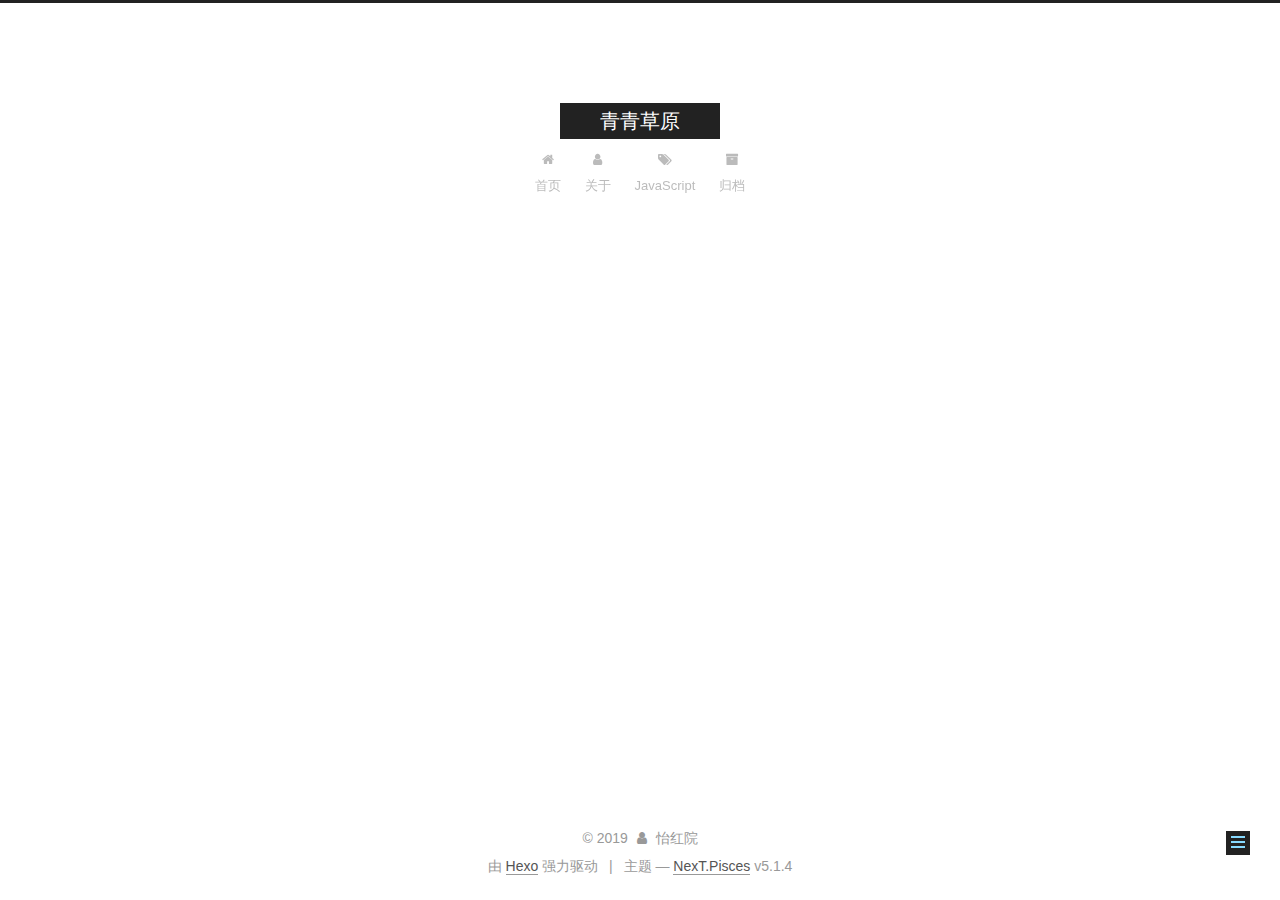
==== commit 8d71af93: "Site updated: 2019-01-07 20:33:51" ====
--- a/about/index.html
+++ b/about/index.html
@@ -197,12 +197,12 @@
         </li>
       
         
-        <li class="menu-item menu-item-tags">
-          <a href="/tags/" rel="section">
+        <li class="menu-item menu-item-javascript">
+          <a href="/JavaScript/" rel="section">
             
               <i class="menu-item-icon fa fa-fw fa-tags"></i> <br>
             
-            标签
+            JavaScript
           </a>
         </li>
       
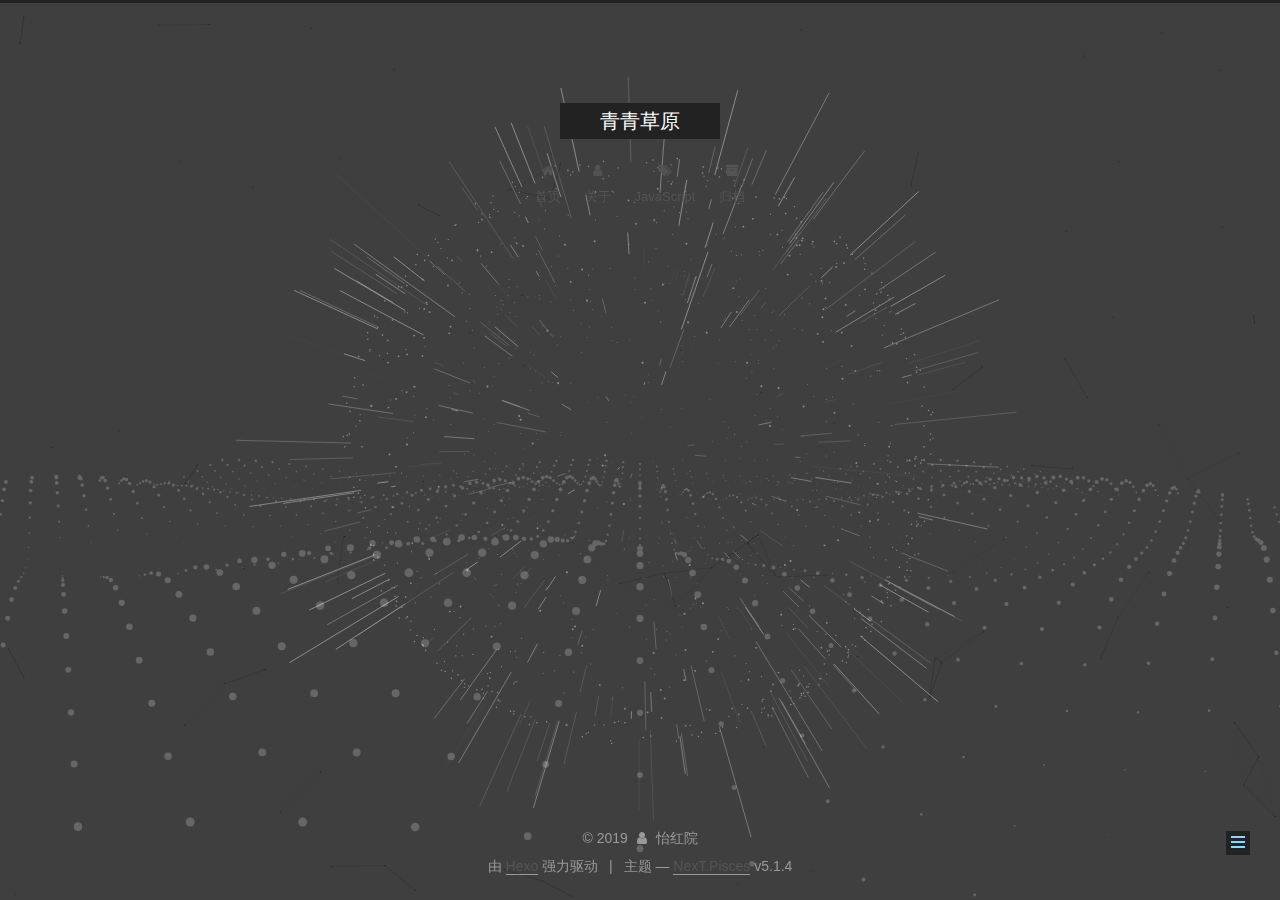
==== commit 8b18cd18: "Site updated: 2019-01-09 15:39:47" ====
--- a/about/index.html
+++ b/about/index.html
@@ -314,7 +314,7 @@
               
                 <a href="/archives/">
               
-                  <span class="site-state-item-count">1</span>
+                  <span class="site-state-item-count">2</span>
                   <span class="site-state-item-name">日志</span>
                 </a>
               </div>
@@ -450,11 +450,19 @@
   
 
 
-
-
-
-
-
+  
+
+
+
+  
+  
+
+
+
+
+
+  
+  
 
 
 
@@ -488,6 +496,26 @@
   
   
     <script type="text/javascript" src="/lib/fancybox/source/jquery.fancybox.pack.js?v=2.1.5"></script>
+  
+
+  
+  
+    <script type="text/javascript" src="/lib/canvas-nest/canvas-nest.min.js"></script>
+  
+
+  
+  
+    <script type="text/javascript" src="/lib/three/three.min.js"></script>
+  
+
+  
+  
+    <script type="text/javascript" src="/lib/three/three-waves.min.js"></script>
+  
+
+  
+  
+    <script type="text/javascript" src="/lib/three/canvas_sphere.min.js"></script>
   
 
 
